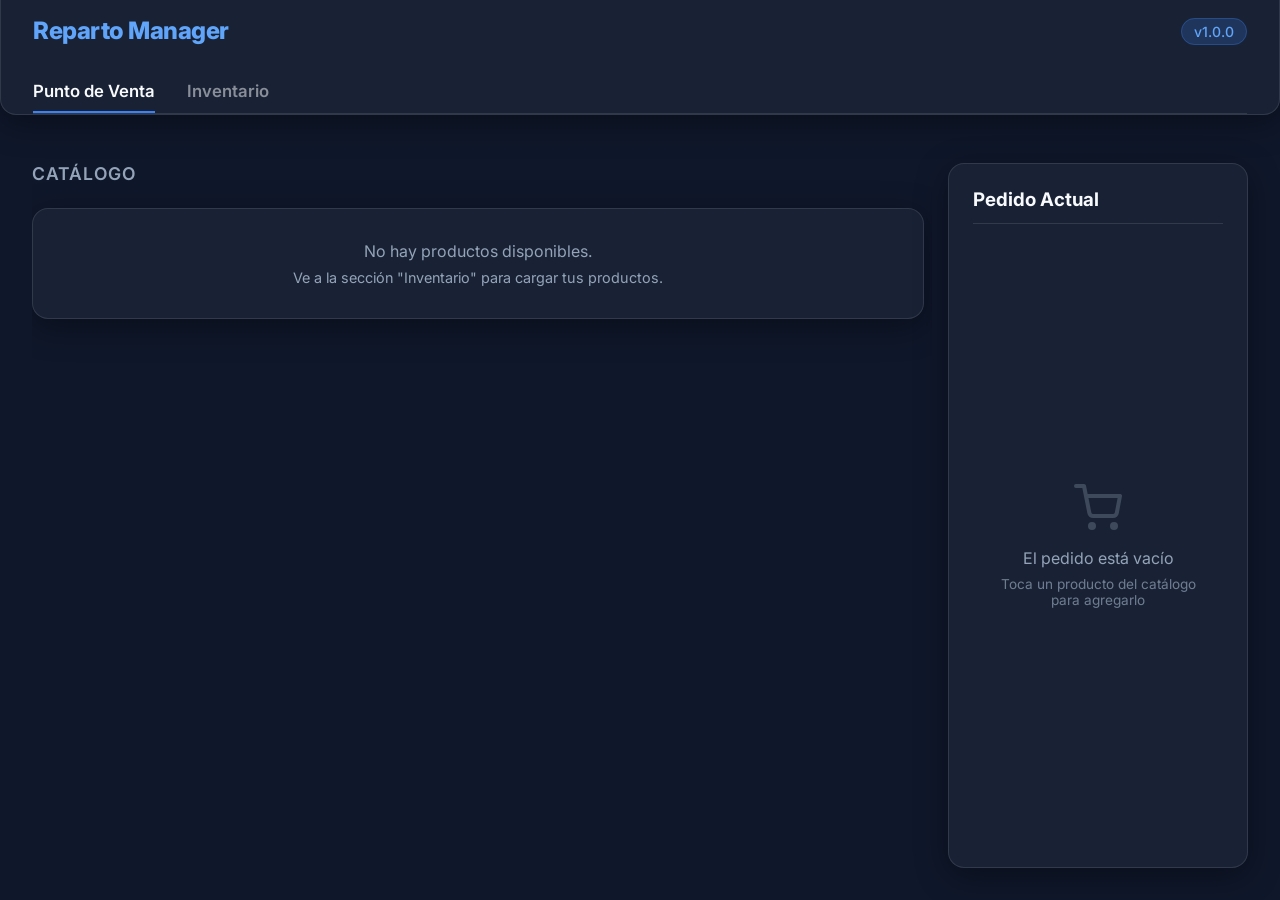
==== index.html @ c44af743 "feat: implementar Reparto Manager UI (Inventario y POS)" ====
<!DOCTYPE html>
<html lang="es">
<head>
    <meta charset="UTF-8">
    <meta name="viewport" content="width=device-width, initial-scale=1.0, maximum-scale=1.0, user-scalable=no">
    <title>Reparto Manager</title>
    <meta name="description" content="Punto de venta y gestión de repartos.">
    <link rel="manifest" href="manifest.json">
    <meta name="theme-color" content="#0F172A">
    <link rel="stylesheet" href="styles/main.css">
    <link rel="preconnect" href="https://fonts.googleapis.com">
    <link rel="preconnect" href="https://fonts.gstatic.com" crossorigin>
    <link href="https://fonts.googleapis.com/css2?family=Inter:wght@400;500;600;700&display=swap" rel="stylesheet">
</head>
<body>
    <div id="app"></div>

    <!-- Módulos Core -->
    <script src="scripts/core/Globals.js"></script>
    <script src="scripts/core/App.js"></script>
    
    <!-- Módulos Views -->
    <script src="scripts/views/View_Config.js"></script>
    <script src="scripts/views/View_Inventory.js"></script>
    <script src="scripts/views/View_POS.js"></script>
    
    <!-- Módulos Actions -->
    <script src="scripts/actions/Action_Inventory.js"></script>
    <script src="scripts/actions/Action_POS.js"></script>
    
    <!-- Script Principal -->
    <script>
        window.addEventListener('DOMContentLoaded', () => {
            if (window.Actions && window.Actions.App_Init) {
                window.Actions.App_Init();
            }
        });
    </script>
</body>
</html>
---- styles/main.css ----
/* Variables y Tema (Premium Dark Mode por defecto) */
:root {
    --bg-primary: #0F172A; /* Slate 900 */
    --bg-secondary: #1E293B; /* Slate 800 */
    --bg-glass: rgba(30, 41, 59, 0.7);
    --text-primary: #F8FAFC; /* Slate 50 */
    --text-secondary: #94A3B8; /* Slate 400 */
    --accent: #3B82F6; /* Blue 500 */
    --accent-hover: #60A5FA; /* Blue 400 */
    --success: #10B981; /* Emerald 500 */
    --danger: #EF4444; /* Red 500 */
    --border-color: rgba(255, 255, 255, 0.1);
    
    --shadow-sm: 0 1px 2px 0 rgba(0, 0, 0, 0.05);
    --shadow-md: 0 4px 6px -1px rgba(0, 0, 0, 0.1), 0 2px 4px -1px rgba(0, 0, 0, 0.06);
    --shadow-glass: 0 8px 32px 0 rgba(0, 0, 0, 0.37);
    
    --radius-md: 0.5rem;
    --radius-lg: 1rem;
    --radius-xl: 1.5rem;
    
    --font-main: 'Inter', sans-serif;
}

/* Reset y Base */
* {
    margin: 0;
    padding: 0;
    box-sizing: border-box;
    font-family: var(--font-main);
}

body {
    background-color: var(--bg-primary);
    color: var(--text-primary);
    -webkit-font-smoothing: antialiased;
    overflow-x: hidden;
    height: 100vh;
    display: flex;
    flex-direction: column;
}

#app {
    flex: 1;
    display: flex;
    flex-direction: column;
    height: 100%;
}

/* Tipografía */
h1, h2, h3, h4 {
    font-weight: 600;
    color: var(--text-primary);
}

/* Utilidades Glassmorphism */
.glass-panel {
    background: var(--bg-glass);
    backdrop-filter: blur(12px);
    -webkit-backdrop-filter: blur(12px);
    border: 1px solid var(--border-color);
    border-radius: var(--radius-lg);
    box-shadow: var(--shadow-glass);
}

/* Layouts Responsive (Mobile First, then Tablet, then PC) */
.layout-container {
    display: grid;
    grid-template-columns: 1fr;
    height: 100%;
    gap: 1rem;
    padding: 1rem;
}

/* Header */
.app-header {
    display: flex;
    justify-content: space-between;
    align-items: center;
    padding: 1rem;
    border-bottom: 1px solid var(--border-color);
}

.version-badge {
    background-color: rgba(59, 130, 246, 0.2);
    color: var(--accent-hover);
    padding: 0.25rem 0.75rem;
    border-radius: 9999px;
    font-size: 0.875rem;
    font-weight: 500;
    border: 1px solid rgba(59, 130, 246, 0.3);
}

/* Media Queries para Tablet y PC */
@media (min-width: 768px) {
    .layout-container {
        grid-template-columns: 2fr 1fr; /* Catálogo | Carrito */
        padding: 2rem;
    }
}

@media (min-width: 1024px) {
    .layout-container {
        grid-template-columns: 3fr 1fr; /* Más espacio al catálogo en PC */
    }
}
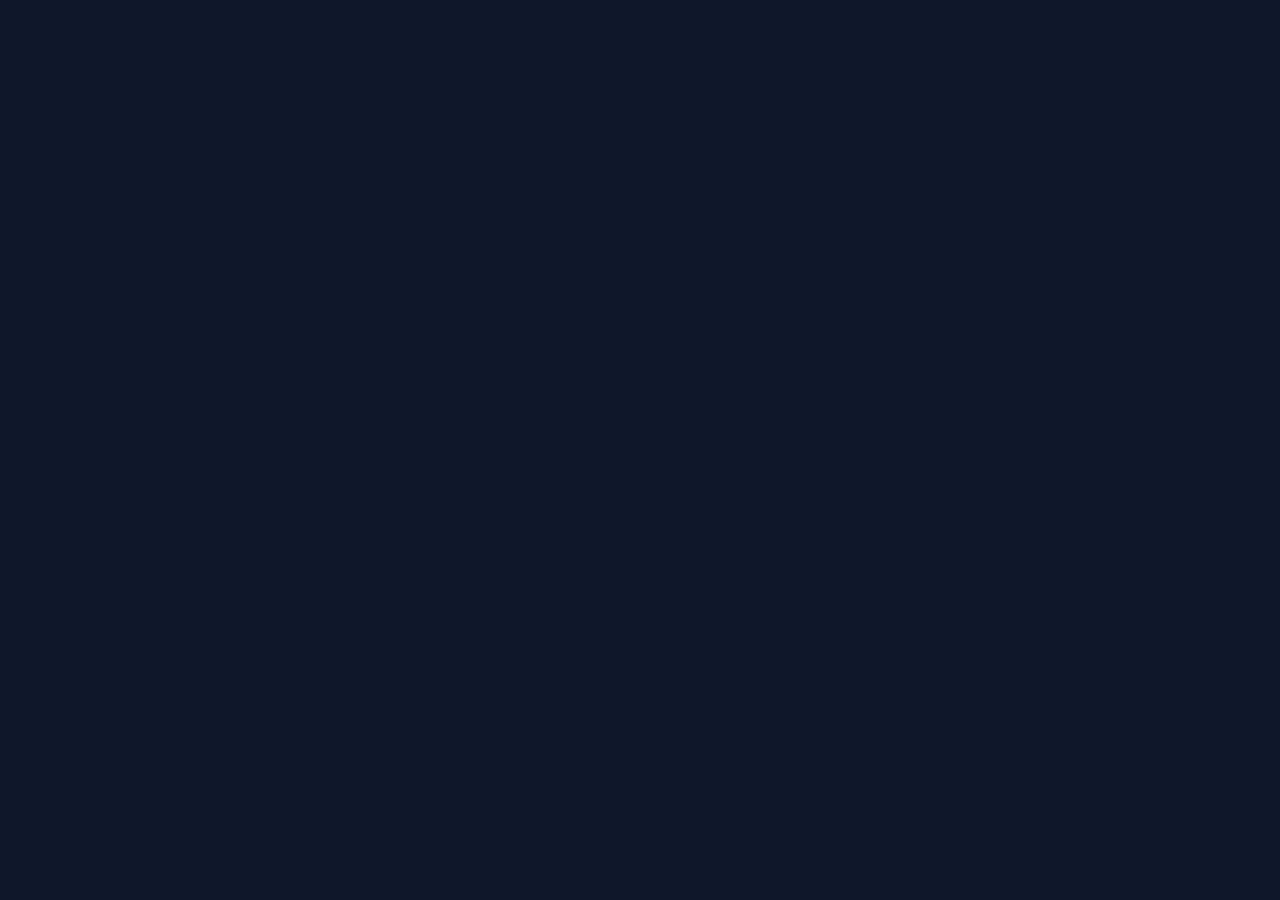
==== commit a00359a0: "feat: implement Firebase Firestore sync with offline persistence" ====
--- a/index.html
+++ b/index.html
@@ -15,8 +15,13 @@
 <body>
     <div id="app"></div>
 
+    <!-- SDKs de Firebase (compat version) -->
+    <script src="https://www.gstatic.com/firebasejs/9.23.0/firebase-app-compat.js"></script>
+    <script src="https://www.gstatic.com/firebasejs/9.23.0/firebase-firestore-compat.js"></script>
+
     <!-- Módulos Core -->
     <script src="scripts/core/Globals.js"></script>
+    <script src="scripts/core/Firebase.js"></script>
     <script src="scripts/core/App.js"></script>
     
     <!-- Módulos Views -->
@@ -27,6 +32,10 @@
     <!-- Módulos Actions -->
     <script src="scripts/actions/Action_Inventory.js"></script>
     <script src="scripts/actions/Action_POS.js"></script>
+    <script src="scripts/actions/Action_Printer.js"></script>
+    
+    <!-- Módulos Utils -->
+    <script src="scripts/utils/ESCPOS.js"></script>
     
     <!-- Script Principal -->
     <script>
